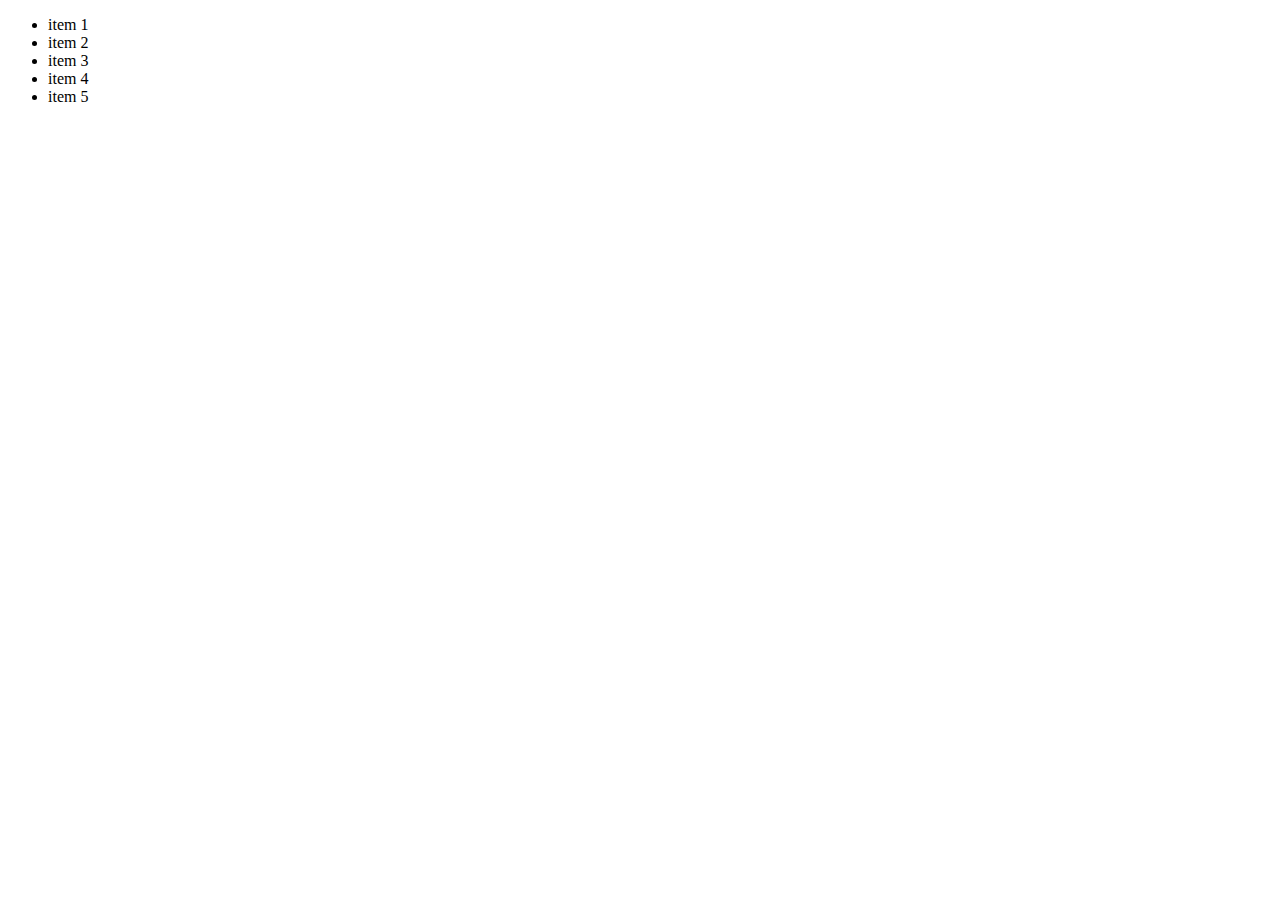
==== landing_page/index.html @ e05aef68 "Agregado: pdf con paleta de colores; imagen para usar de wallpaper; se crea: header con menu de nave" ====
<!DOCTYPE html>
<html lang="en">
<head>
    <meta charset="UTF-8">
    <meta http-equiv="X-UA-Compatible" content="IE=edge">
    <meta name="viewport" content="width=device-width, initial-scale=1.0">
    <link rel="stylesheet" href="css/style.css">
    <title>Landing Page by JonasMZ </title>
</head>
<body>
    <div id="container">
        <header>
            <nav id="nav-container">
                <div id="nav-brand">
                    <div id="brand-image"></div>
                    <div id="brand-text"></div>
                </div>
                <div id="nav-menu">
                    <ul class="list-menu">
                        <li class="item-menu">item 1</li>
                        <li class="item-menu">item 2</li>
                        <li class="item-menu">item 3</li>
                        <li class="item-menu">item 4</li>
                        <li class="item-menu">item 5</li>
                    </ul>
                </div>
            </nav>
        </header>
    </div>
</body>
</html>
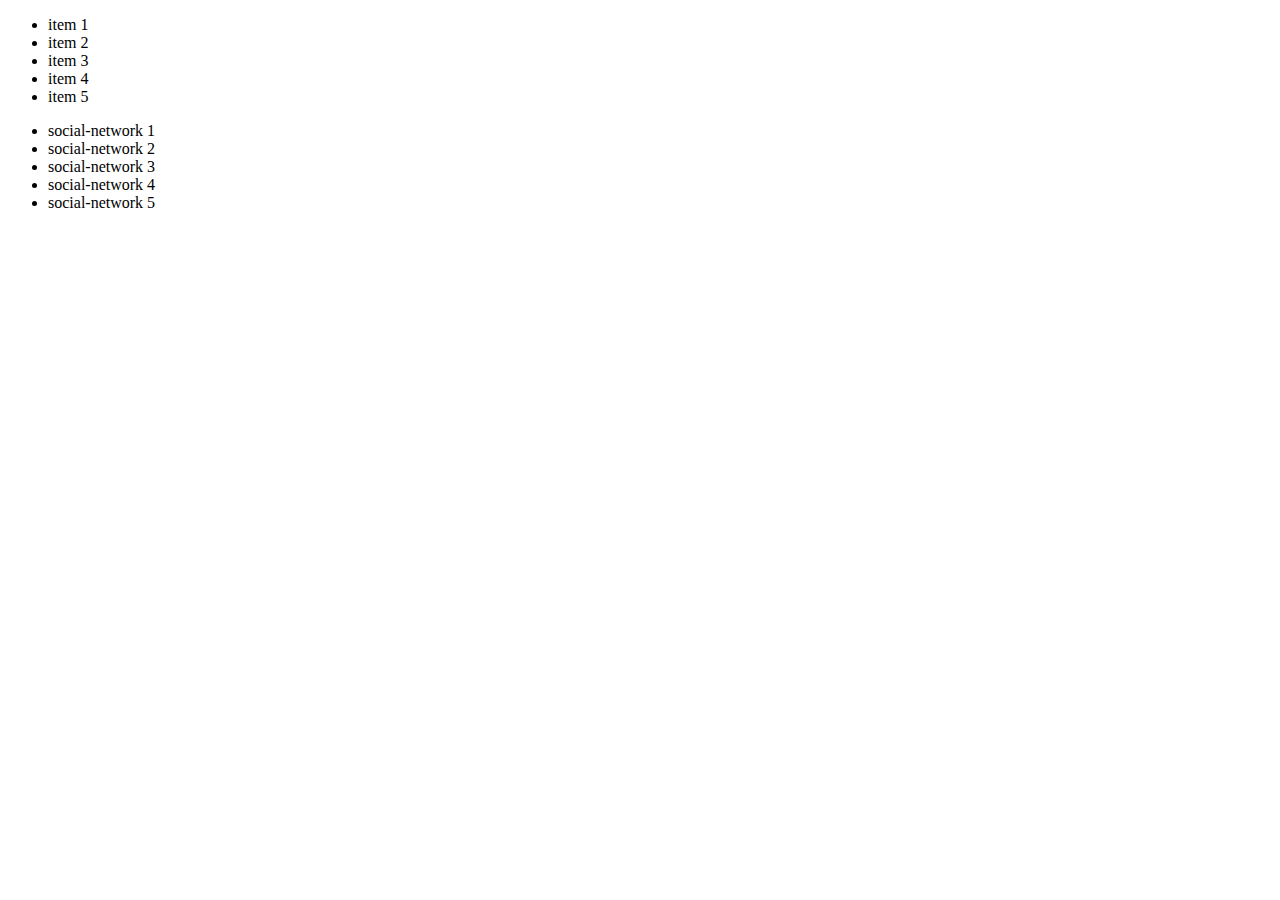
==== commit 902713a2: "Agregado: fuente de google font se importa desde la hoja de estilos principal; link a FA; contenedor" ====
--- a/landing_page/index.html
+++ b/landing_page/index.html
@@ -5,27 +5,43 @@
     <meta http-equiv="X-UA-Compatible" content="IE=edge">
     <meta name="viewport" content="width=device-width, initial-scale=1.0">
     <link rel="stylesheet" href="css/style.css">
-    <title>Landing Page by JonasMZ </title>
+    <link rel="stylesheet" href="https://cdnjs.cloudflare.com/ajax/libs/font-awesome/4.7.0/css/font-awesome.min.css">
+
+    <title>Personal Landing Page by JonasMZ </title>
 </head>
 <body>
     <div id="container">
         <header>
-            <nav id="nav-container">
+            <nav class="nav-container">
                 <div id="nav-brand">
                     <div id="brand-image"></div>
                     <div id="brand-text"></div>
                 </div>
                 <div id="nav-menu">
                     <ul class="list-menu">
-                        <li class="item-menu">item 1</li>
-                        <li class="item-menu">item 2</li>
-                        <li class="item-menu">item 3</li>
-                        <li class="item-menu">item 4</li>
-                        <li class="item-menu">item 5</li>
+                        <li class="menu-item">item 1</li>
+                        <li class="menu-item">item 2</li>
+                        <li class="menu-item">item 3</li>
+                        <li class="menu-item">item 4</li>
+                        <li class="menu-item">item 5</li>
                     </ul>
                 </div>
             </nav>
         </header>
+        <div id="main-container">
+
+        </div>
+        <footer id="footer">
+            <div id="social-networks" class="nav-container">
+                <ul class="list-menu">
+                    <li class="menu-item">social-network 1</li>
+                    <li class="menu-item">social-network 2</li>
+                    <li class="menu-item">social-network 3</li>
+                    <li class="menu-item">social-network 4</li>
+                    <li class="menu-item">social-network 5</li>
+                </ul>
+            </div>
+        </footer>
     </div>
 </body>
 </html>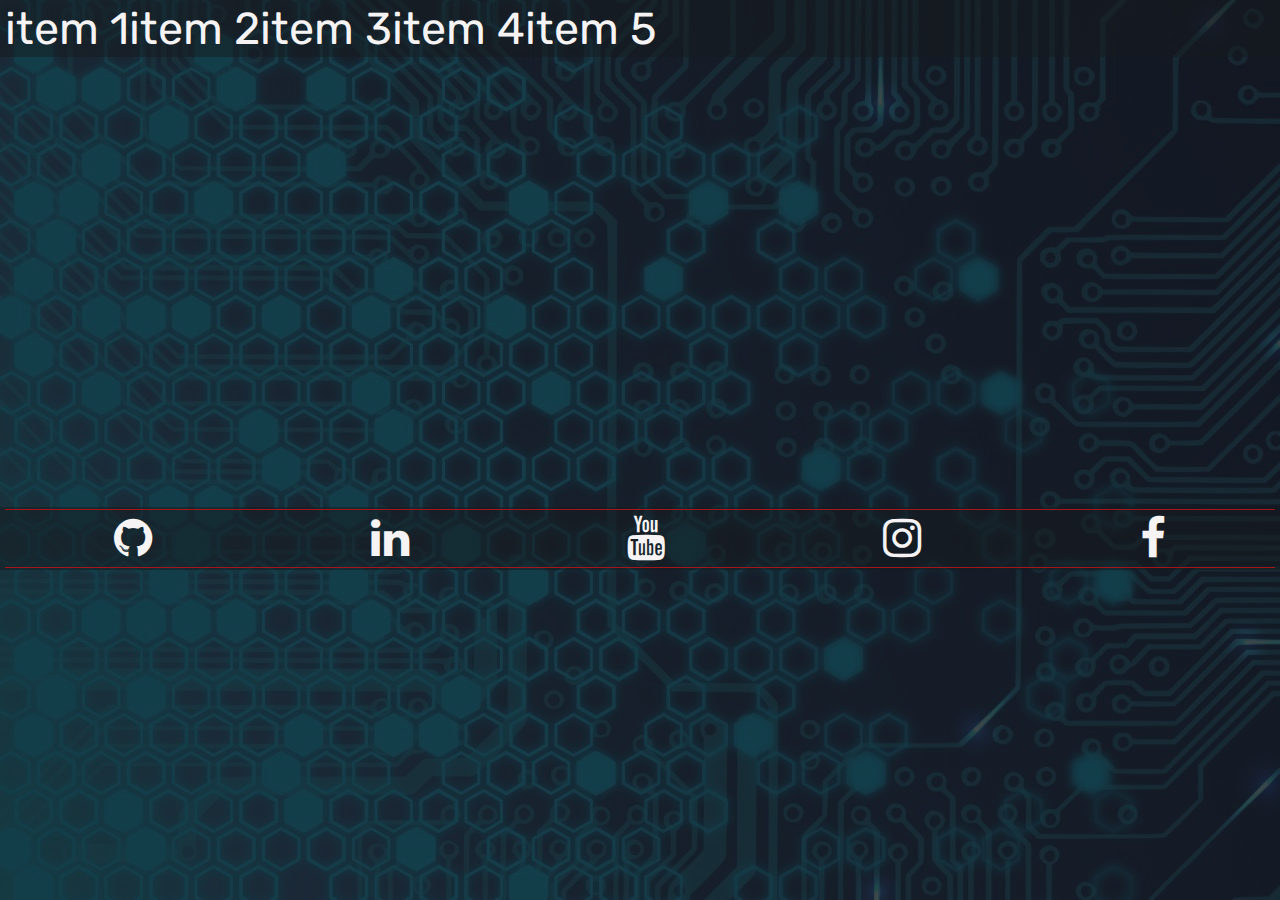
==== commit 79cf744b: "formateado menu social networks para small" ====
--- a/landing_page/index.html
+++ b/landing_page/index.html
@@ -34,11 +34,11 @@
         <footer id="footer">
             <div id="social-networks" class="nav-container">
                 <ul class="list-menu">
-                    <li class="menu-item">social-network 1</li>
-                    <li class="menu-item">social-network 2</li>
-                    <li class="menu-item">social-network 3</li>
-                    <li class="menu-item">social-network 4</li>
-                    <li class="menu-item">social-network 5</li>
+                    <li class="menu-item"><i class="fa fa-github"></i></li>
+                    <li class="menu-item"><i class="fa fa-linkedin"></i></li>
+                    <li class="menu-item"><i class="fa fa-youtube"></i></li>
+                    <li class="menu-item"><i class="fa fa-instagram"></i></li>
+                    <li class="menu-item"><i class="fa fa-facebook"></i></li>
                 </ul>
             </div>
         </footer>
--- a/landing_page/css/style.css
+++ b/landing_page/css/style.css
@@ -0,0 +1,51 @@
+/* google font import */
+@import url('https://fonts.googleapis.com/css2?family=Rubik:wght@300;400;500&display=swap');
+/* media style import */
+*,
+*::before,
+*::after{
+    box-sizing: border-box;
+    margin: 0;
+}
+
+body{
+    font-family: 'Rubik', sans-serif;
+    color: #F5F3F4;
+    background: rgba(11, 9, 10, 0.75) url('../assets/img/walpaper.jpg') no-repeat;
+}
+
+#container{
+    min-height: 100vh;
+    background-color: rgba(22,26,29, 0.8);
+}
+
+#main-container{
+    min-height: 50vh;
+}
+
+.nav-container{
+    display: flex;
+    background-color: rgba(22,26,29, 0.5);
+    padding: 2px 5px;
+    font-size: 3.5vw;
+}
+.nav-container ul{
+    min-height: 50px;
+    padding: 0;
+    list-style: none;
+    display: flex;
+    flex-flow: row wrap;
+    align-items: center;
+}
+
+footer .nav-container ul{
+    min-width: 100%;
+    border-top: 1px solid #A4161A;
+    border-bottom: 1px solid #A4161A;
+}
+
+footer .nav-container ul li{
+    flex-grow: 1;
+    margin: 2px 5px;
+    text-align: center;
+}
